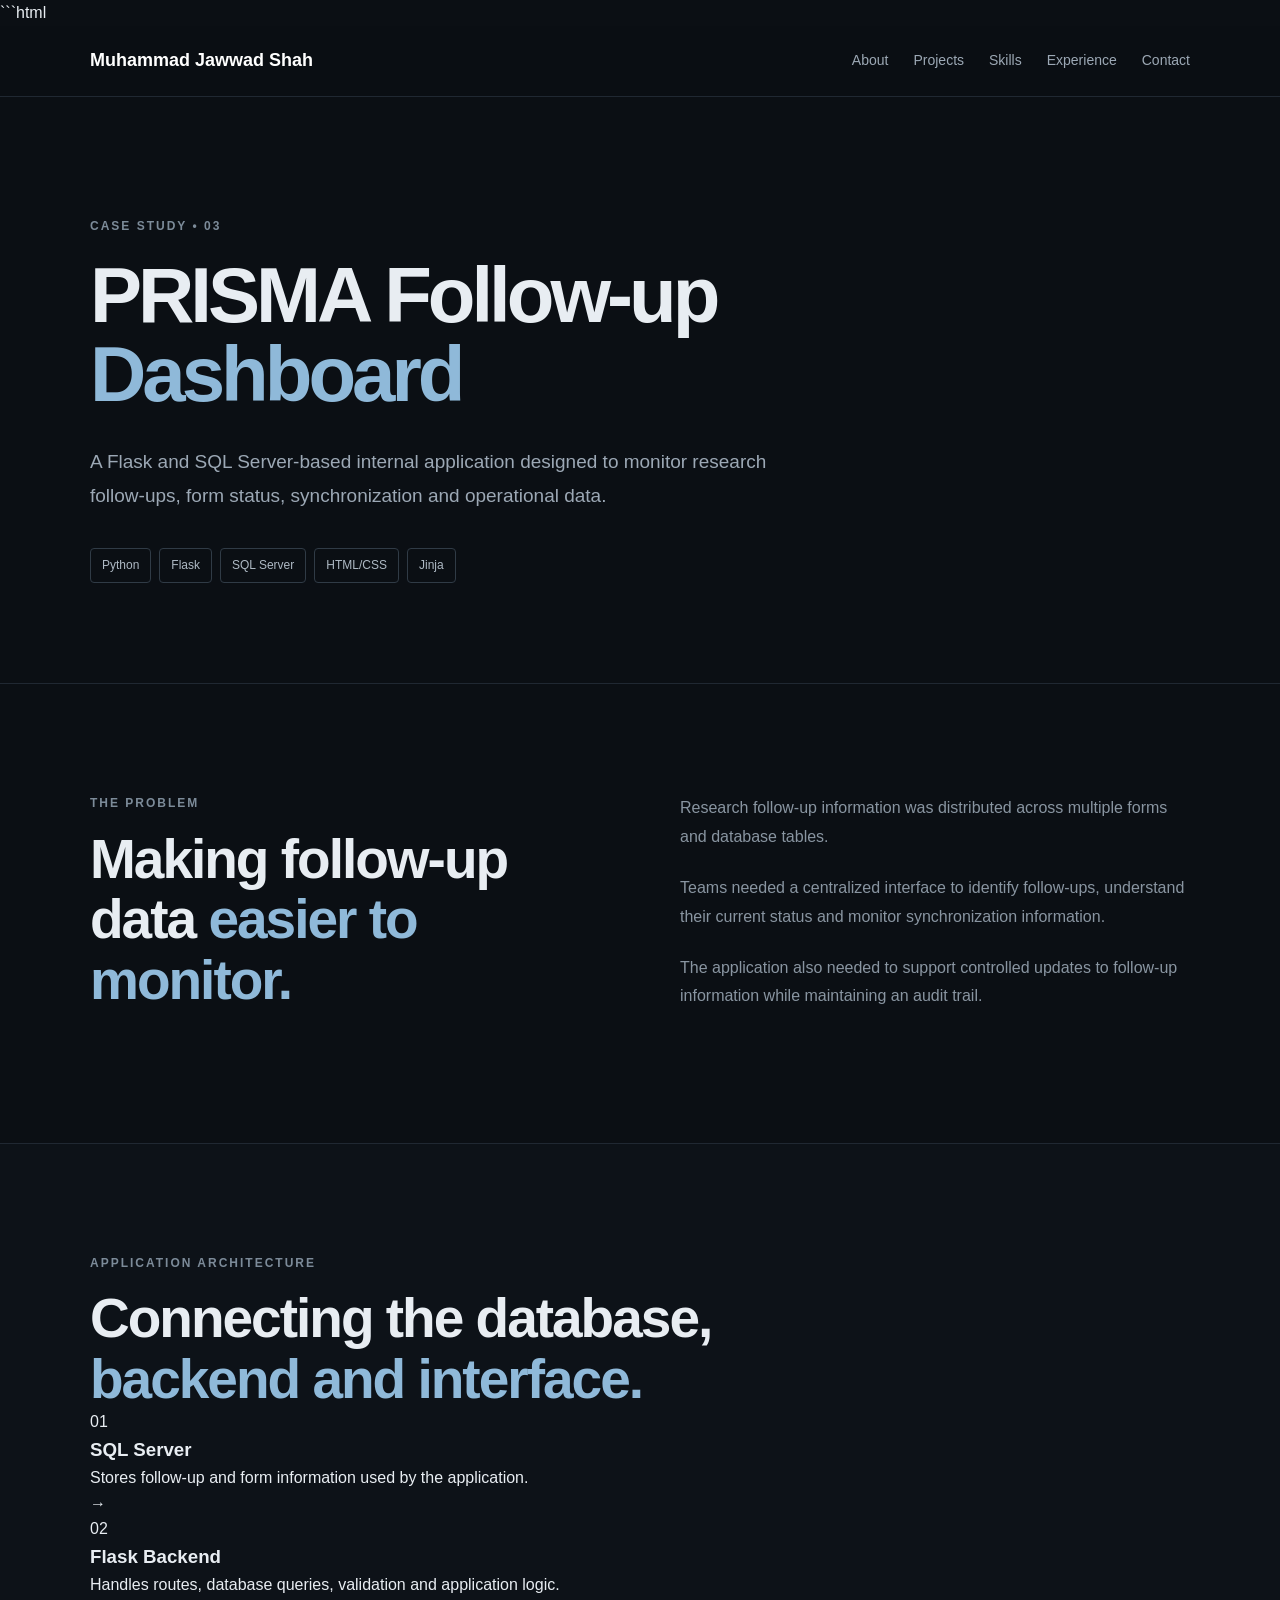
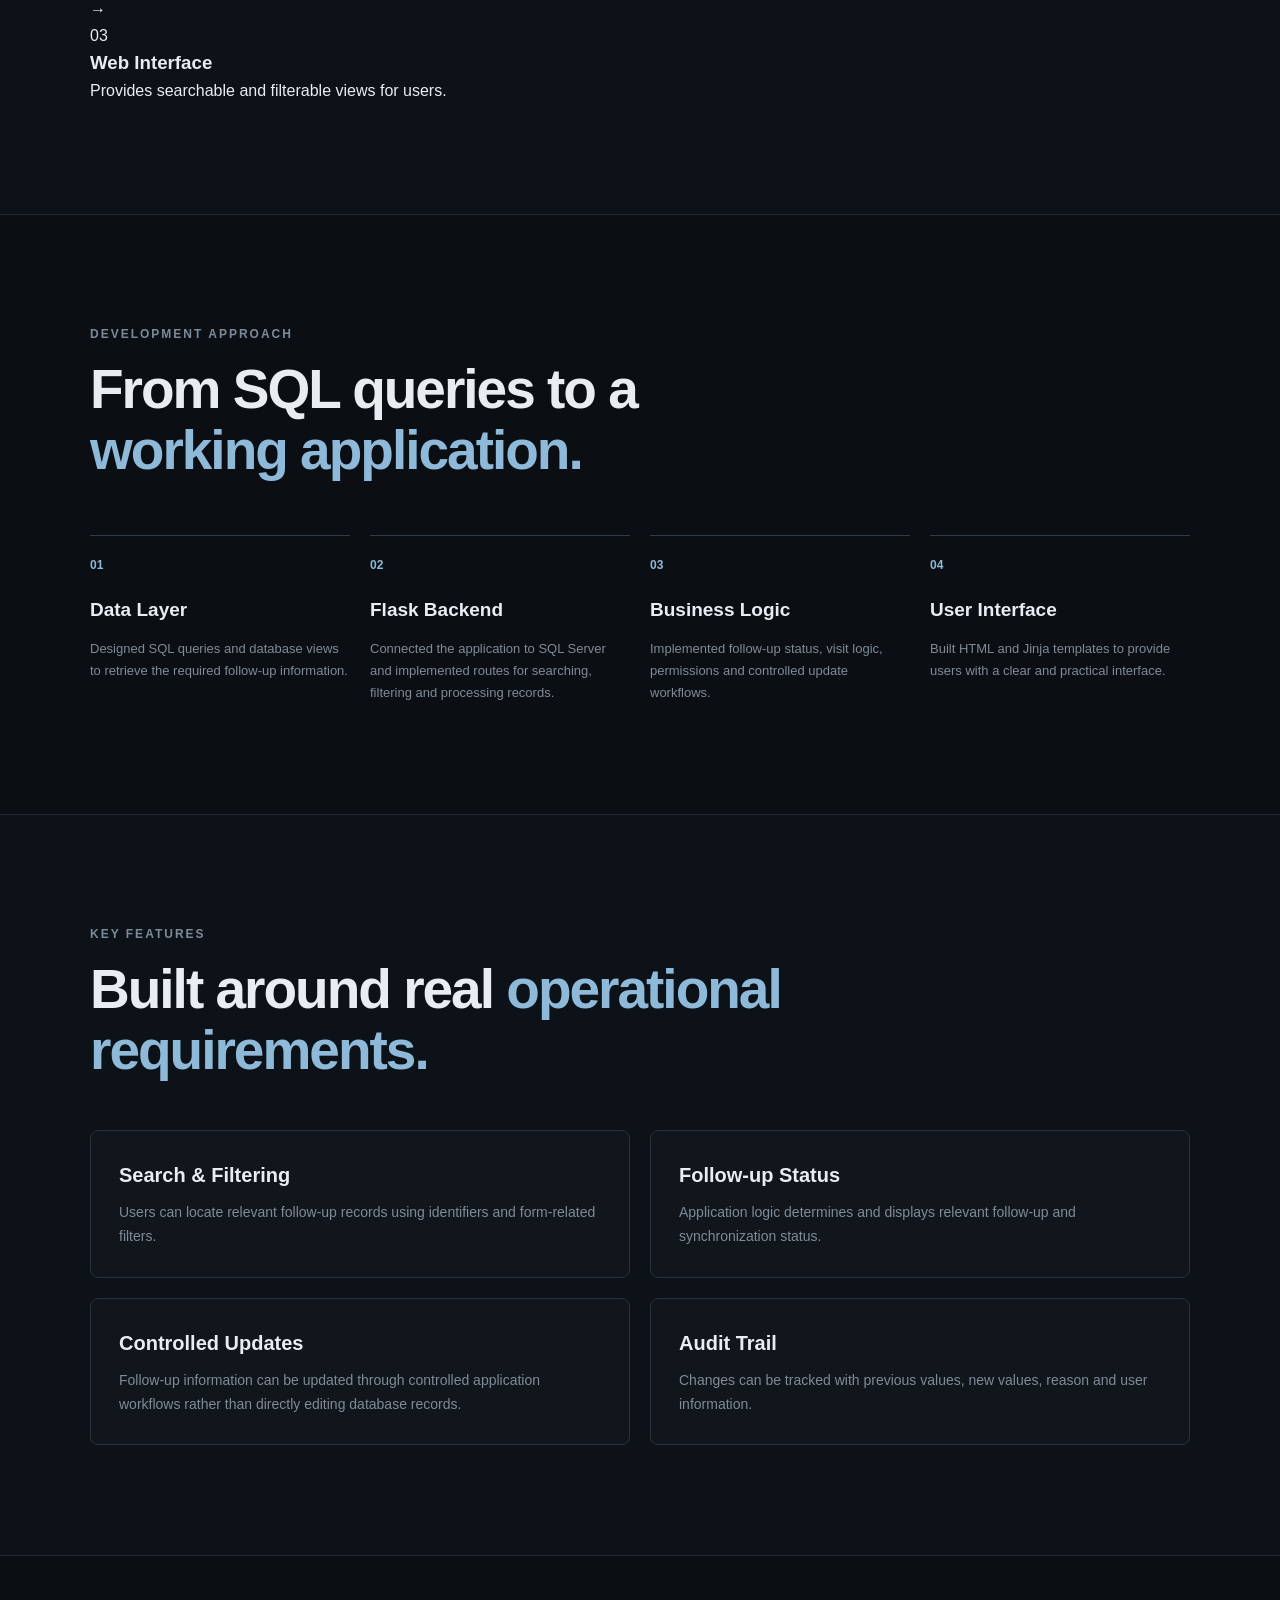
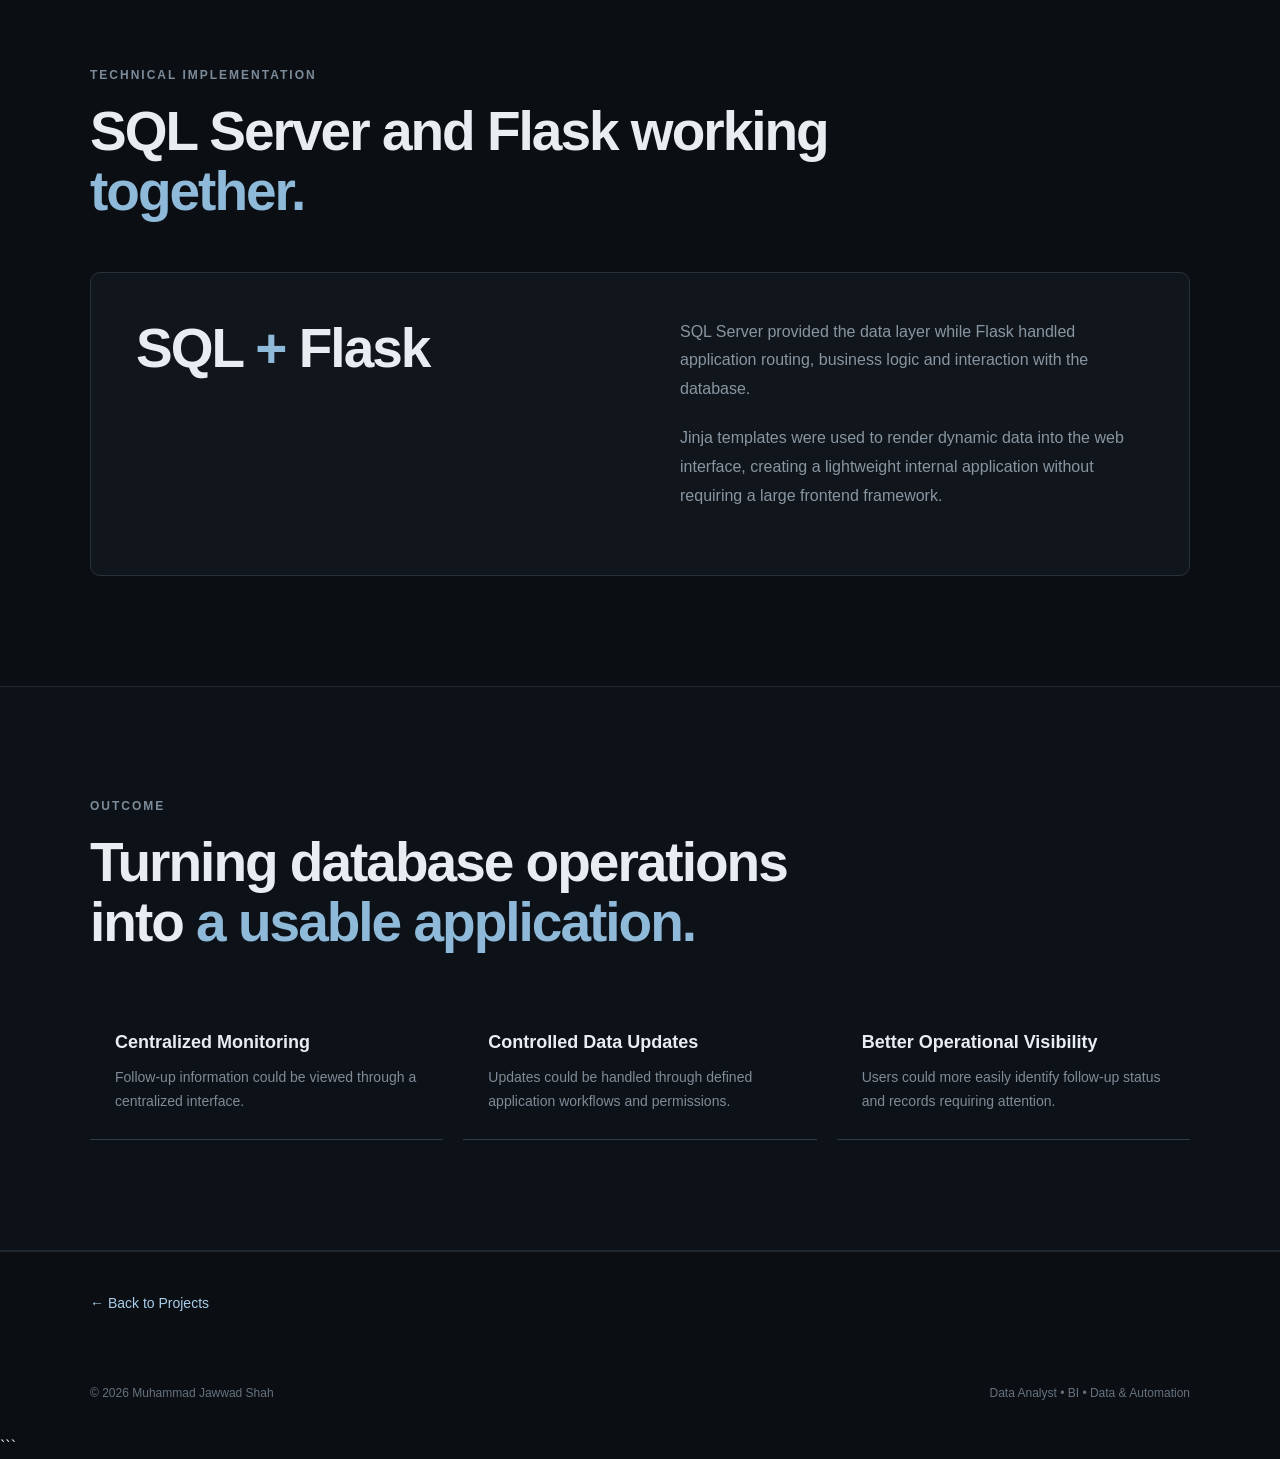
==== prisma-case-study.html @ 80e7b0ae "Create prisma-case-study.html" ====
```html
<!DOCTYPE html>
<html lang="en">

<head>

    <meta charset="UTF-8">

    <meta name="viewport"
          content="width=device-width, initial-scale=1.0">

    <title>PRISMA Follow-up Dashboard | Muhammad Jawwad Shah</title>

    <meta name="description"
          content="PRISMA Follow-up Dashboard case study by Muhammad Jawwad Shah.">

    <link rel="stylesheet" href="style.css">

</head>


<body>


<!-- Navigation -->

<nav class="navbar">

    <div class="container nav-container">

        <a href="index.html" class="logo">
            Muhammad Jawwad Shah
        </a>

        <div class="nav-links">

            <a href="index.html#about">
                About
            </a>

            <a href="index.html#projects">
                Projects
            </a>

            <a href="index.html#skills">
                Skills
            </a>

            <a href="index.html#experience">
                Experience
            </a>

            <a href="index.html#contact">
                Contact
            </a>

        </div>

    </div>

</nav>



<!-- Hero -->

<section class="case-hero">

    <div class="container">

        <p class="section-label">
            CASE STUDY • 03
        </p>

        <h1>
            PRISMA Follow-up
            <span>Dashboard</span>
        </h1>

        <p class="case-intro">

            A Flask and SQL Server-based internal application
            designed to monitor research follow-ups, form status,
            synchronization and operational data.

        </p>


        <div class="case-tech">

            <span>Python</span>
            <span>Flask</span>
            <span>SQL Server</span>
            <span>HTML/CSS</span>
            <span>Jinja</span>

        </div>

    </div>

</section>



<!-- Problem -->

<section class="section">

    <div class="container">

        <div class="case-grid">

            <div>

                <p class="section-label">
                    THE PROBLEM
                </p>

                <h2>
                    Making follow-up data
                    <span>easier to monitor.</span>
                </h2>

            </div>


            <div class="case-text">

                <p>
                    Research follow-up information was distributed
                    across multiple forms and database tables.
                </p>

                <p>
                    Teams needed a centralized interface to identify
                    follow-ups, understand their current status and
                    monitor synchronization information.
                </p>

                <p>
                    The application also needed to support controlled
                    updates to follow-up information while maintaining
                    an audit trail.
                </p>

            </div>

        </div>

    </div>

</section>



<!-- Architecture -->

<section class="section projects-section">

    <div class="container">

        <p class="section-label">
            APPLICATION ARCHITECTURE
        </p>

        <h2>
            Connecting the database,
            <span>backend and interface.</span>
        </h2>


        <div class="data-flow">


            <div class="flow-box">

                <span>01</span>

                <h3>
                    SQL Server
                </h3>

                <p>
                    Stores follow-up and form information
                    used by the application.
                </p>

            </div>


            <div class="flow-arrow">
                →
            </div>


            <div class="flow-box">

                <span>02</span>

                <h3>
                    Flask Backend
                </h3>

                <p>
                    Handles routes, database queries,
                    validation and application logic.
                </p>

            </div>


            <div class="flow-arrow">
                →
            </div>


            <div class="flow-box">

                <span>03</span>

                <h3>
                    Web Interface
                </h3>

                <p>
                    Provides searchable and filterable
                    views for users.
                </p>

            </div>

        </div>

    </div>

</section>



<!-- Development -->

<section class="section">

    <div class="container">

        <p class="section-label">
            DEVELOPMENT APPROACH
        </p>

        <h2>
            From SQL queries to a
            <span>working application.</span>
        </h2>


        <div class="case-steps">


            <div class="case-step">

                <span>01</span>

                <h3>
                    Data Layer
                </h3>

                <p>
                    Designed SQL queries and database views
                    to retrieve the required follow-up
                    information.
                </p>

            </div>


            <div class="case-step">

                <span>02</span>

                <h3>
                    Flask Backend
                </h3>

                <p>
                    Connected the application to SQL Server
                    and implemented routes for searching,
                    filtering and processing records.
                </p>

            </div>


            <div class="case-step">

                <span>03</span>

                <h3>
                    Business Logic
                </h3>

                <p>
                    Implemented follow-up status, visit logic,
                    permissions and controlled update workflows.
                </p>

            </div>


            <div class="case-step">

                <span>04</span>

                <h3>
                    User Interface
                </h3>

                <p>
                    Built HTML and Jinja templates to provide
                    users with a clear and practical interface.
                </p>

            </div>

        </div>

    </div>

</section>



<!-- Features -->

<section class="section projects-section">

    <div class="container">

        <p class="section-label">
            KEY FEATURES
        </p>

        <h2>
            Built around real
            <span>operational requirements.</span>
        </h2>


        <div class="technical-grid">


            <div class="technical-card">

                <h3>
                    Search & Filtering
                </h3>

                <p>
                    Users can locate relevant follow-up records
                    using identifiers and form-related filters.
                </p>

            </div>


            <div class="technical-card">

                <h3>
                    Follow-up Status
                </h3>

                <p>
                    Application logic determines and displays
                    relevant follow-up and synchronization status.
                </p>

            </div>


            <div class="technical-card">

                <h3>
                    Controlled Updates
                </h3>

                <p>
                    Follow-up information can be updated through
                    controlled application workflows rather than
                    directly editing database records.
                </p>

            </div>


            <div class="technical-card">

                <h3>
                    Audit Trail
                </h3>

                <p>
                    Changes can be tracked with previous values,
                    new values, reason and user information.
                </p>

            </div>

        </div>

    </div>

</section>



<!-- Technical -->

<section class="section">

    <div class="container">

        <p class="section-label">
            TECHNICAL IMPLEMENTATION
        </p>

        <h2>
            SQL Server and Flask working
            <span>together.</span>
        </h2>


        <div class="case-highlight">

            <div>

                <h2>
                    SQL
                    <span>+</span>
                    Flask
                </h2>

            </div>


            <div>

                <p>
                    SQL Server provided the data layer while
                    Flask handled application routing,
                    business logic and interaction with the
                    database.
                </p>

                <p>
                    Jinja templates were used to render
                    dynamic data into the web interface,
                    creating a lightweight internal application
                    without requiring a large frontend framework.
                </p>

            </div>

        </div>

    </div>

</section>



<!-- Outcome -->

<section class="section projects-section">

    <div class="container">

        <p class="section-label">
            OUTCOME
        </p>

        <h2>
            Turning database operations into
            <span>a usable application.</span>
        </h2>


        <div class="outcome-grid">


            <div>

                <strong>
                    Centralized Monitoring
                </strong>

                <p>
                    Follow-up information could be viewed
                    through a centralized interface.
                </p>

            </div>


            <div>

                <strong>
                    Controlled Data Updates
                </strong>

                <p>
                    Updates could be handled through defined
                    application workflows and permissions.
                </p>

            </div>


            <div>

                <strong>
                    Better Operational Visibility
                </strong>

                <p>
                    Users could more easily identify follow-up
                    status and records requiring attention.
                </p>

            </div>

        </div>

    </div>

</section>



<!-- Back -->

<section class="case-back">

    <div class="container">

        <a href="index.html#projects">
            ← Back to Projects
        </a>

    </div>

</section>



<footer>

    <div class="container">

        <p>
            © 2026 Muhammad Jawwad Shah
        </p>

        <p>
            Data Analyst • BI • Data & Automation
        </p>

    </div>

</footer>


</body>

</html>
```
---- style.css ----
/* =========================================
   GLOBAL
========================================= */

* {
    margin: 0;
    padding: 0;
    box-sizing: border-box;
}

html {
    scroll-behavior: smooth;
}

body {
    font-family: Arial, Helvetica, sans-serif;
    background: #0b0f14;
    color: #e8edf2;
    line-height: 1.6;
}

.container {
    width: min(1100px, 90%);
    margin: auto;
}

a {
    transition: 0.2s ease;
}


/* =========================================
   NAVIGATION
========================================= */

.navbar {
    position: sticky;
    top: 0;
    z-index: 1000;

    background: rgba(11, 15, 20, 0.95);

    border-bottom: 1px solid #202832;

    backdrop-filter: blur(10px);
}

.nav-container {
    min-height: 70px;

    display: flex;
    align-items: center;
    justify-content: space-between;
}

.logo {
    color: #ffffff;
    text-decoration: none;

    font-weight: bold;
    font-size: 18px;
}

.nav-links {
    display: flex;
    gap: 25px;
}

.nav-links a {
    color: #9ca8b5;
    text-decoration: none;

    font-size: 14px;
}

.nav-links a:hover {
    color: #ffffff;
}


/* =========================================
   HERO
========================================= */

.hero {
    min-height: 680px;

    display: flex;
    align-items: center;

    border-bottom: 1px solid #202832;

    position: relative;
    overflow: hidden;
}

.hero::before {
    content: "";

    position: absolute;

    width: 500px;
    height: 500px;

    border-radius: 50%;

    background: rgba(143, 185, 217, 0.05);

    filter: blur(80px);

    top: 50px;
    right: 5%;

    pointer-events: none;
}

.hero-content {
    display: grid;

    grid-template-columns: 1.35fr 0.65fr;

    gap: 80px;

    align-items: center;

    position: relative;
    z-index: 1;
}

.eyebrow {
    color: #7c8b99;

    font-size: 12px;

    letter-spacing: 2px;

    font-weight: bold;
}

.hero h1 {
    margin-top: 20px;

    font-size: clamp(48px, 6vw, 76px);

    line-height: 1.02;

    letter-spacing: -4px;
}

.hero h1 span {
    color: #8fb9d9;
}

.hero-description {
    max-width: 650px;

    margin-top: 28px;

    color: #9ca8b5;

    font-size: 18px;

    line-height: 1.8;
}


/* =========================================
   HERO BUTTONS
========================================= */

.hero-buttons {
    display: flex;

    gap: 15px;

    margin-top: 35px;
}

.btn {
    display: inline-block;

    padding: 13px 22px;

    text-decoration: none;

    border-radius: 6px;

    font-weight: bold;

    font-size: 14px;

    transition: 0.2s ease;
}

.primary-btn {
    background: #ffffff;

    color: #0b0f14;
}

.primary-btn:hover {
    transform: translateY(-2px);
}

.secondary-btn {
    border: 1px solid #39434e;

    color: #ffffff;
}

.secondary-btn:hover {
    border-color: #8fb9d9;

    color: #8fb9d9;
}


/* =========================================
   HERO STATS
========================================= */

.hero-stats {
    display: flex;

    gap: 35px;

    margin-top: 55px;
}

.hero-stats div {
    display: flex;

    flex-direction: column;
}

.hero-stats strong {
    font-size: 15px;

    color: #ffffff;
}

.hero-stats span {
    color: #697581;

    font-size: 11px;

    margin-top: 3px;
}


/* =========================================
   HERO CARD
========================================= */

.hero-card {
    border: 1px solid #28323c;

    border-radius: 12px;

    padding: 10px;

    background: rgba(16, 22, 28, 0.6);
}

.hero-card-top {
    padding: 15px 20px;

    border-bottom: 1px solid #28323c;

    display: flex;

    align-items: center;

    gap: 8px;

    color: #697581;

    font-size: 10px;

    letter-spacing: 1.5px;
}

.status-dot {
    width: 7px;
    height: 7px;

    background: #8fb9d9;

    border-radius: 50%;
}

.hero-card-content {
    padding: 30px 25px 25px;
}

.hero-card-content p {
    color: #697581;

    font-size: 12px;

    margin-bottom: 15px;
}

.hero-card h3 {
    font-size: 42px;

    line-height: 1.05;

    letter-spacing: -2px;
}

.hero-card h3 span {
    color: #8fb9d9;
}

.tech-list {
    display: flex;

    flex-wrap: wrap;

    gap: 7px;

    margin-top: 25px;
}

.tech-list span,
.project-tech span {
    border: 1px solid #303b46;

    color: #aeb9c4;

    padding: 5px 9px;

    border-radius: 4px;

    font-size: 11px;
}


/* =========================================
   SECTIONS
========================================= */

.section {
    padding: 110px 0;

    border-bottom: 1px solid #202832;
}

.section-label {
    color: #7c8b99;

    font-size: 12px;

    letter-spacing: 2px;

    font-weight: bold;
}

.section h2 {
    max-width: 750px;

    margin-top: 15px;

    font-size: clamp(35px, 5vw, 55px);

    line-height: 1.1;

    letter-spacing: -2px;
}

.section h2 span {
    color: #8fb9d9;
}


/* =========================================
   ABOUT
========================================= */

.about-grid {
    margin-top: 50px;

    display: grid;

    grid-template-columns: 1fr 1fr;

    gap: 70px;
}

.about-grid p {
    color: #9ca8b5;

    font-size: 17px;

    margin-bottom: 20px;
}

.about-highlight {
    display: flex;

    flex-direction: column;

    gap: 20px;
}

.about-highlight div {
    padding: 20px;

    border-left: 2px solid #8fb9d9;

    background: #10161c;
}

.about-highlight strong {
    display: block;

    font-size: 20px;
}

.about-highlight span {
    color: #7c8b99;

    font-size: 13px;
}


/* =========================================
   PROJECTS
========================================= */

.projects-section {
    background: #0d1218;
}

.projects-intro {
    max-width: 650px;

    margin-top: 25px;

    color: #8995a1;

    font-size: 16px;
}


.projects-grid {
    margin-top: 50px;

    display: grid;

    grid-template-columns: repeat(3, 1fr);

    gap: 20px;
}


.project-card {
    padding: 30px;

    border: 1px solid #28323c;

    border-radius: 10px;

    background: #10161c;

    transition:
        transform 0.2s ease,
        border-color 0.2s ease;
}


.project-card:hover {
    transform: translateY(-5px);

    border-color: #526170;
}


/* Project header */

.project-top {
    display: flex;

    justify-content: space-between;

    align-items: center;

    margin-bottom: 30px;
}


.project-number {
    color: #596674;

    font-size: 13px;
}


.project-type {
    color: #71808e;

    font-size: 9px;

    letter-spacing: 1.3px;

    border: 1px solid #303b46;

    padding: 5px 7px;

    border-radius: 3px;
}


/* Project title */

.project-card h3 {
    font-size: 24px;

    line-height: 1.2;

    margin-bottom: 18px;
}


/* Problem */

.project-problem {
    color: #9aa5b0;

    font-size: 14px;

    line-height: 1.7;
}


/* Approach */

.project-section {
    margin-top: 25px;

    padding-top: 20px;

    border-top: 1px solid #252f38;
}


.project-label {
    display: block;

    color: #8fb9d9;

    font-size: 10px;

    letter-spacing: 1.5px;

    font-weight: bold;

    margin-bottom: 8px;
}


.project-section p {
    color: #7f8b97;

    font-size: 13px;

    line-height: 1.7;
}


/* Technologies */

.project-tech {
    display: flex;

    flex-wrap: wrap;

    gap: 6px;

    margin: 25px 0;
}


.project-tech span {
    border: 1px solid #303b46;

    color: #aeb9c4;

    padding: 5px 9px;

    border-radius: 4px;

    font-size: 11px;
}


/* Case study link */

.project-link {
    display: inline-block;

    color: #a9cde8;

    text-decoration: none;

    font-size: 14px;

    margin-top: 5px;
}


.project-link:hover {
    color: #ffffff;

    transform: translateX(3px);
}


/* =========================================
   PROJECTS RESPONSIVE
========================================= */

@media (max-width: 900px) {

    .projects-grid {
        grid-template-columns: 1fr 1fr;
    }

}


@media (max-width: 800px) {

    .projects-grid {
        grid-template-columns: 1fr;
    }

}


/* =========================================
   SKILLS
========================================= */

.skills-grid {
    margin-top: 50px;

    display: grid;

    grid-template-columns: repeat(3, 1fr);

    gap: 20px;
}

.skill {
    padding: 25px;

    border-bottom: 1px solid #303b46;
}

.skill h3 {
    font-size: 20px;

    margin-bottom: 8px;
}

.skill p {
    color: #7f8b97;

    font-size: 14px;
}


/* =========================================
   EXPERIENCE
========================================= */

.experience-section {
    background: #0d1218;
}

.experience-item {
    margin-top: 50px;

    display: grid;

    grid-template-columns: 180px 1fr;

    gap: 40px;

    padding: 35px 0;

    border-top: 1px solid #303b46;
}

.experience-date {
    color: #7c8b99;

    font-size: 14px;
}

.experience-item h2 {
    margin: 0;

    font-size: 30px;
}

.experience-item h3 {
    margin-top: 5px;

    color: #9fbcd1;

    font-size: 18px;
}

.experience-item p {
    max-width: 700px;

    margin-top: 20px;

    color: #8995a1;
}


/* =========================================
   CONTACT
========================================= */

.contact-section {
    text-align: center;
}

.contact-section h2 {
    margin-left: auto;

    margin-right: auto;
}

.contact-section > .container > p:not(.section-label) {
    margin-top: 25px;

    color: #8995a1;
}

.contact-links {
    margin-top: 30px;
}

.contact-links a {
    color: #a9cde8;

    margin: 0 10px;

    text-decoration: none;
}

.contact-links a:hover {
    color: #ffffff;
}


/* =========================================
   FOOTER
========================================= */

footer {
    padding: 30px 0;

    color: #66727e;

    font-size: 12px;
}

footer .container {
    display: flex;

    justify-content: space-between;
}


/* =========================================
   MOBILE
========================================= */

@media (max-width: 900px) {

    .hero-content {
        grid-template-columns: 1fr;

        gap: 50px;
    }

    .hero-card {
        max-width: 450px;
    }

    .projects-grid {
        grid-template-columns: 1fr 1fr;
    }

    .skills-grid {
        grid-template-columns: 1fr 1fr;
    }
}


@media (max-width: 800px) {

    .nav-links {
        display: none;
    }

    .hero {
        min-height: auto;

        padding: 100px 0;
    }

    .hero h1 {
        letter-spacing: -2px;
    }

    .hero-description {
        font-size: 16px;
    }

    .hero-buttons {
        flex-wrap: wrap;
    }

    .hero-stats {
        flex-wrap: wrap;

        gap: 20px;

        margin-top: 40px;
    }

    .hero-card-content {
        padding: 25px 20px;
    }

    .about-grid {
        grid-template-columns: 1fr;

        gap: 30px;
    }

    .projects-grid {
        grid-template-columns: 1fr;
    }

    .skills-grid {
        grid-template-columns: 1fr;
    }

    .experience-item {
        grid-template-columns: 1fr;

        gap: 10px;
    }

    footer .container {
        flex-direction: column;

        gap: 10px;
    }
}


@media (max-width: 500px) {

    .container {
        width: 88%;
    }

    .hero {
        padding: 80px 0;
    }

    .hero h1 {
        font-size: 45px;
    }

    .hero-card h3 {
        font-size: 35px;
    }

    .section {
        padding: 80px 0;
    }

    .section h2 {
        font-size: 38px;
    }

    .hero-stats {
        gap: 25px;
    }
}

/* =========================================
   CASE STUDY
========================================= */

.case-hero {
    padding: 120px 0 100px;

    border-bottom: 1px solid #202832;
}


.case-hero h1 {
    max-width: 850px;

    margin-top: 20px;

    font-size: clamp(48px, 7vw, 78px);

    line-height: 1.02;

    letter-spacing: -4px;
}


.case-hero h1 span {
    color: #8fb9d9;
}


.case-intro {
    max-width: 720px;

    margin-top: 30px;

    color: #9ca8b5;

    font-size: 19px;

    line-height: 1.8;
}


.case-tech {
    display: flex;

    flex-wrap: wrap;

    gap: 8px;

    margin-top: 35px;
}


.case-tech span {
    border: 1px solid #303b46;

    color: #aeb9c4;

    padding: 7px 11px;

    border-radius: 4px;

    font-size: 12px;
}


/* Case overview */

.case-grid {
    display: grid;

    grid-template-columns: 1fr 1fr;

    gap: 80px;

    align-items: start;
}


.case-text p {
    color: #8995a1;

    font-size: 16px;

    line-height: 1.8;

    margin-bottom: 22px;
}


/* Process */

.case-steps {
    display: grid;

    grid-template-columns: repeat(4, 1fr);

    gap: 20px;

    margin-top: 55px;
}


.case-step {
    border-top: 1px solid #303b46;

    padding-top: 20px;
}


.case-step > span {
    color: #8fb9d9;

    font-size: 12px;

    font-weight: bold;
}


.case-step h3 {
    margin-top: 20px;

    font-size: 19px;
}


.case-step p {
    margin-top: 12px;

    color: #7f8b97;

    font-size: 13px;

    line-height: 1.7;
}


/* Technical */

.technical-grid {
    display: grid;

    grid-template-columns: 1fr 1fr;

    gap: 20px;

    margin-top: 50px;
}


.technical-card {
    padding: 28px;

    border: 1px solid #28323c;

    background: #10161c;

    border-radius: 8px;
}


.technical-card h3 {
    font-size: 20px;
}


.technical-card p {
    margin-top: 10px;

    color: #7f8b97;

    font-size: 14px;

    line-height: 1.7;
}


/* Highlight */

.case-highlight {
    display: grid;

    grid-template-columns: 1fr 1fr;

    gap: 80px;

    margin-top: 50px;

    padding: 45px;

    border: 1px solid #28323c;

    background: #10161c;

    border-radius: 10px;
}


.case-highlight h2 {
    margin: 0;
}


.case-highlight p {
    color: #8995a1;

    line-height: 1.8;

    margin-bottom: 20px;
}


/* Outcome */

.outcome-grid {
    display: grid;

    grid-template-columns: repeat(3, 1fr);

    gap: 20px;

    margin-top: 50px;
}


.outcome-grid div {
    padding: 25px;

    border-bottom: 1px solid #303b46;
}


.outcome-grid strong {
    font-size: 18px;
}


.outcome-grid p {
    margin-top: 10px;

    color: #7f8b97;

    font-size: 14px;

    line-height: 1.7;
}


/* Back */

.case-back {
    padding: 40px 0;

    border-top: 1px solid #202832;
}


.case-back a {
    color: #a9cde8;

    text-decoration: none;

    font-size: 14px;
}


.case-back a:hover {
    color: #ffffff;
}


/* Mobile */

@media (max-width: 900px) {

    .case-steps {
        grid-template-columns: 1fr 1fr;
    }

    .outcome-grid {
        grid-template-columns: 1fr;
    }

}


@media (max-width: 800px) {

    .case-hero {
        padding: 90px 0 80px;
    }

    .case-hero h1 {
        letter-spacing: -2px;
    }

    .case-grid,
    .case-highlight,
    .technical-grid {
        grid-template-columns: 1fr;

        gap: 35px;
    }

    .case-steps {
        grid-template-columns: 1fr;
    }

}


@media (max-width: 500px) {

    .case-hero h1 {
        font-size: 45px;
    }

}
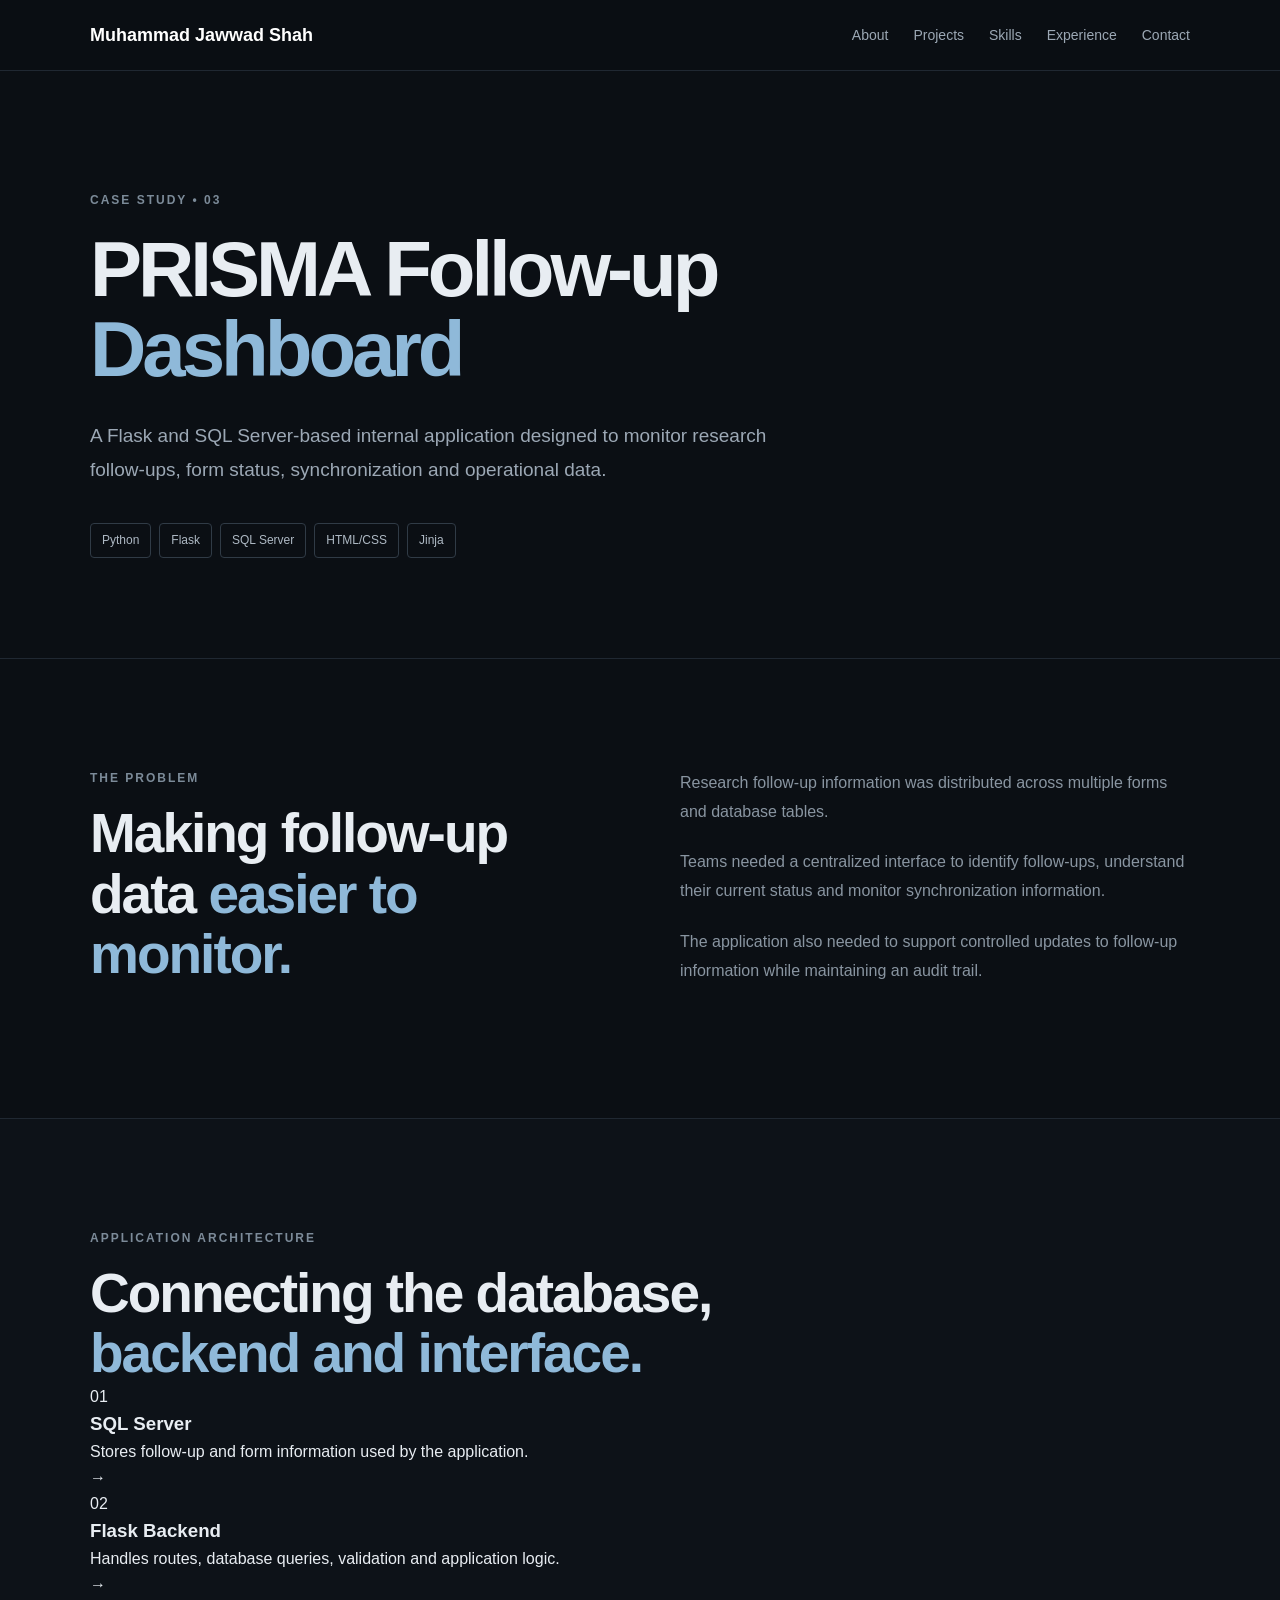
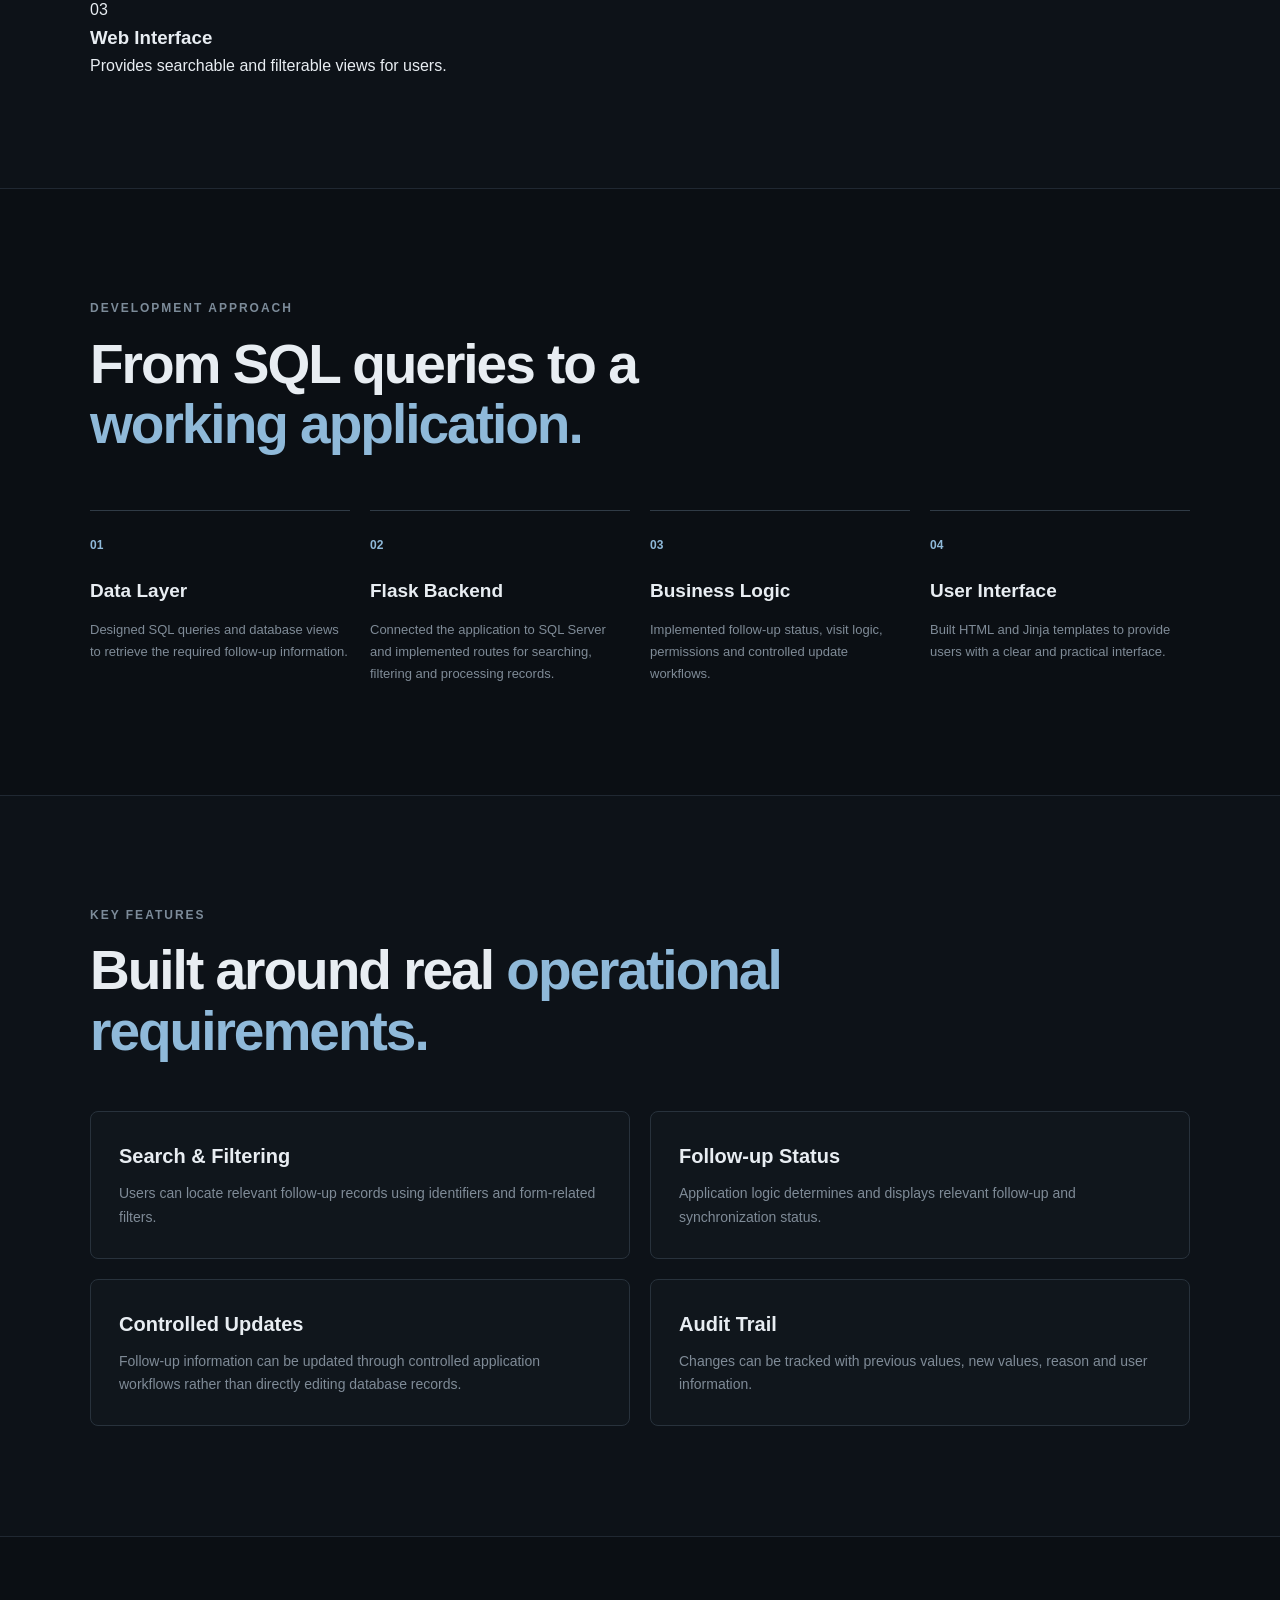
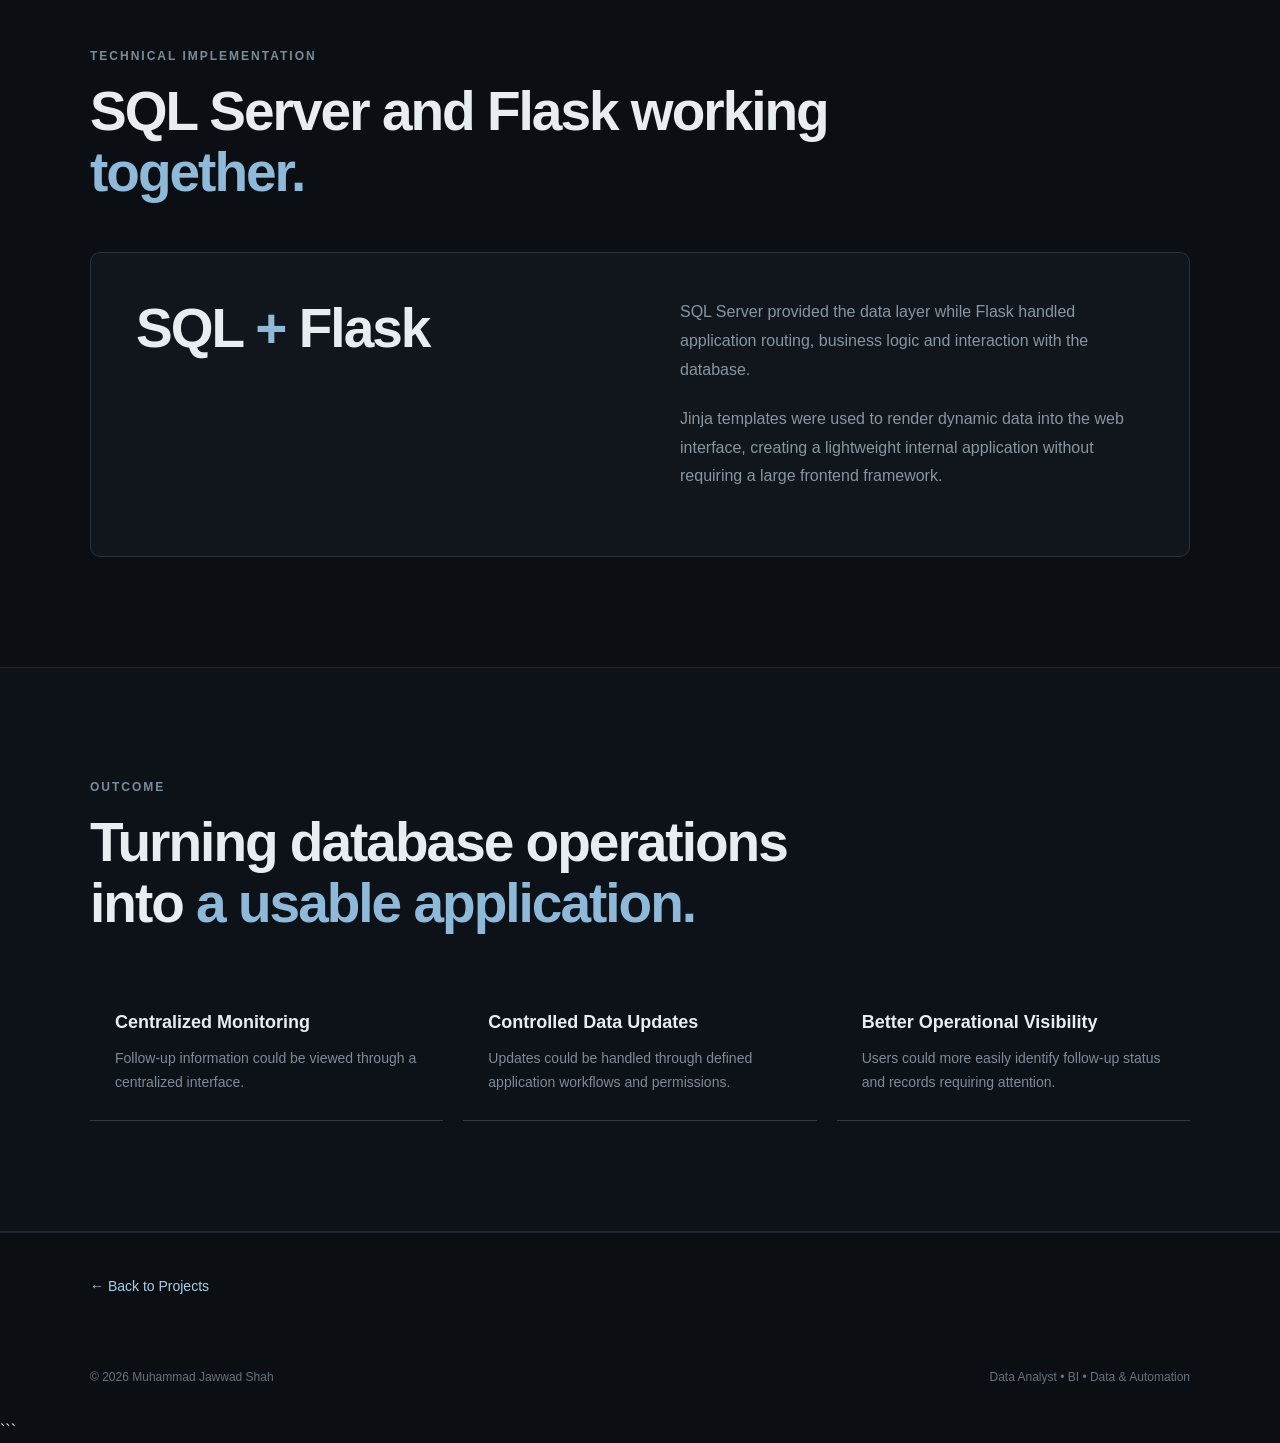
==== commit 9064a7aa: "Update prisma-case-study.html" ====
--- a/prisma-case-study.html
+++ b/prisma-case-study.html
@@ -1,4 +1,4 @@
-```html
+
 <!DOCTYPE html>
 <html lang="en">
 
